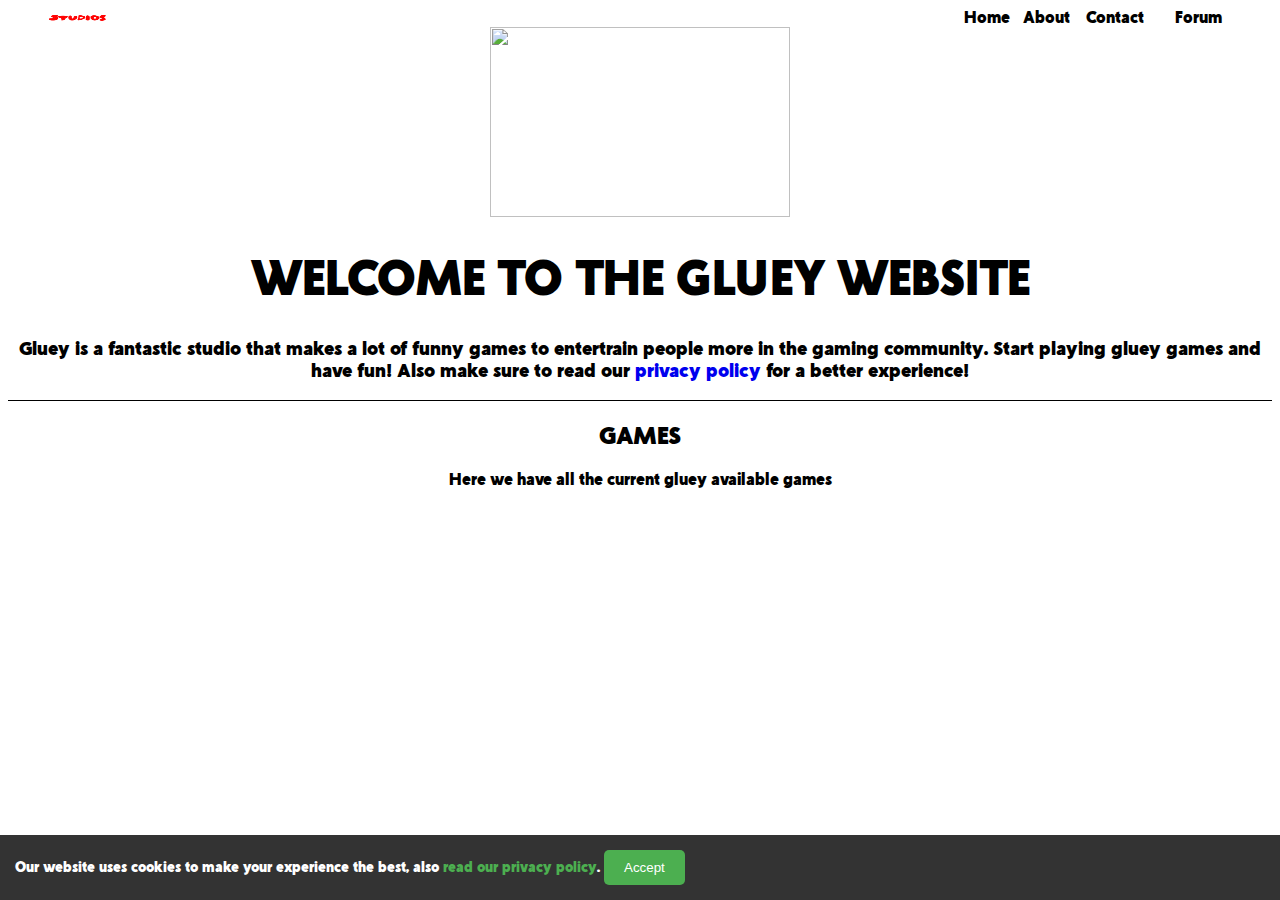
==== index.html @ 4d0e6577 "rinominazione file" ====
<!DOCTYPE html>
<html>
<head>
   <title>Homepage - Gluey site</title>
   <link href="style.css" rel="stylesheet">
   <link href="glueystudios.png" rel="icon" type="image/x-icon">
   <meta name="viewport" content="width=device-width, initial-scale=1.0">
   <audio id="background-music" src="/Sounds/glueysite.mp3" autoplay loop></audio>
</head>
<body>
   <div id="cookie-banner" class="cookie-banner">
      <p>
        Our website uses cookies to make your experience the best, also
        <a href="privacy-policy.html" target="_blank">read our privacy policy</a>.
        <button id="accept-cookies" class="accept-button">Accept</button>
        
      </p>
    </div>
   <div class="center-container">
      <img src="gluey studios.png" width="100px" height="30px" class="glueylayout">
      <a href="index.html" style=text-align:right"; class="home">Home</a>
      <a href="about-us" style="text-align: right"; class="about">About</a>
      <a href="contact" style="text-align: right;" class="contact">Contact</a>
      <a href="forum" style="text-align: right" class="forum">Forum</a>
      
   </div>
   <img src="glueybanner.png" width="300px" height="190px" class="center-image">
   <h1>WELCOME TO THE GLUEY WEBSITE</h1>
   <h3 style="color: black; text-align: center;">Gluey is a fantastic studio that makes a lot of funny games to entertrain people more in the gaming community. Start playing gluey games and have fun! Also make sure to read our <a href="privacy-policy.html" target="_blank">privacy policy</a> for a better experience!</h3>
   <hr width=”150px” size=”1″ color=”black” align=”center“ />
   <h2 style="text-align: center;">GAMES</h2>
   <h4 style="text-align: center;">Here we have all the current gluey available games</h4>

   
   


   <script type="text/javascript">
      // cambiare id di tutti i bottoni in btn e poi su getElemntById cambiare l'id con "btn" così il sound va per tutti i bottoni
      document.getElementById('accept-cookies').addEventListener('click', function() {
         const audio = new Audio('/Sounds/sfx_click.wav'); 
         audio.play();
      });
   </script>
       <script src="script.js"></script>

</body>
</html>
---- style.css ----
@font-face {
  font-family: 'Creo ExtraBold';
  src: url('FontsFree-Net-Creo-ExtraBold.ttf') format('truetype');
  font-weight: bold;
  font-style: normal;
}

body {
  animation: slide-up 1s ease-out forwards;
  background-color: white;
  font-family: Arial, sans-serif;
}
/*sono micheal jackson*/
p, h1, h2, h3, h4, a{
  font-family: 'Creo ExtraBold', sans-serif;
}

h1 {
  text-align: center;
  color: black;
  animation: slide-up 1s ease-out forwards;
  font-size: 3em;
}

.button-games {
    font-size: 16px; /* Dimensione del testo */

    font-family: Arial, Helvetica, sans-serif;
    padding: 10px 20px; /* Spazio interno al testo */
    margin: 20px; /* Spazio esterno attorno al testo */
    margin-left: 370px;
    border: 2px solid transparent; /* Bordo iniziale invisibile */
    border-radius: 5px; /* Angoli arrotondati */
    background-color: #388E3C; /* Colore di sfondo iniziale */
    color: #333; /* Colore del testo iniziale */
    text-align: center; /* Allineamento del testo */
    cursor: pointer; /* Cambia il cursore quando sopra il testo */
    width: 100px;
    transition: transform 0.3s ease, background-color 0.3s ease, color 0.3s ease, border-color 0.3s ease; /* Transizione fluida */
  }
  
  /* Stile al passaggio del mouse */
  .button-games:hover {
    transform: scale(1.1); /* Ingrandisce il testo del 10% */
    background-color: #4CAF50; /* Colore di sfondo verde quando si passa sopra */
    color: white; /* Colore del testo bianco quando si passa sopra */
    border-color: #388E3C; /* Colore del bordo verde scuro quando si passa sopra */
  }

  .button-socials {
    font-size: 16px; /* Dimensione del testo */
    font-family: Arial, Helvetica, sans-serif;
    padding: 10px 20px; /* Spazio interno al testo */
    margin: 20px; /* Spazio esterno attorno al testo */
    margin-left: 185px;
    border: 2px solid transparent; /* Bordo iniziale invisibile */
    border-radius: 5px; /* Angoli arrotondati */
    background-color: #388E3C; /* Colore di sfondo iniziale */
    color: #333; /* Colore del testo iniziale */
    text-align: center; /* Allineamento del testo */
    cursor: pointer; /* Cambia il cursore quando sopra il testo */
    width: 100px;
    transition: transform 0.3s ease, background-color 0.3s ease, color 0.3s ease, border-color 0.3s ease; /* Transizione fluida */
  }
  
  /* Stile al passaggio del mouse */
  .button-socials:hover {
    transform: scale(1.1); /* Ingrandisce il testo del 10% */
    background-color: #4CAF50; /* Colore di sfondo verde quando si passa sopra */
    color: white; /* Colore del testo bianco quando si passa sopra */
    border-color: #388E3C; /* Colore del bordo verde scuro quando si passa sopra */
  }

  .center-container {
    display: grid;
    grid-template-columns: repeat(auto-fit, minmax(50px, 0.48fr)); /* Due colonne automatiche che si adattano alla larghezza */
    gap: 4px; /* Spazio tra i pulsanti */
  }

.center-image {
    display: block; /* Imposta l'immagine come un elemento a blocco */
    margin: 0 auto; /* Applica margini automatici a sinistra e a destra */
  }

body {
    animation: slide-up 1s ease-out forwards;
    background-color: white;
    font-family: Arial, sans-serif;
    
}

@keyframes slide-up {
    from {
      opacity: 0;
      transform: translateY(50px);
    }
    to {
      opacity: 1;
      transform: translateY(0);
    }
  }

  .cookie-banner {
    position: fixed;
    bottom: 0;
    left: 0;
    right: 0;
    background-color: #333;
    color: #fff;
    padding: 15px;
    display: flex;
    justify-content: space-between;
    align-items: center;
    z-index: 1000;
  }
  
  .cookie-banner p {
    margin: 0;
    font-size: 14px;
  }
  
  .cookie-banner a {
    color: #4CAF50;
    text-decoration: none;
  }
  
  .cookie-banner a:hover {
    text-decoration: underline;
  }
  
  .accept-button {
    background-color: #4CAF50;
    color: #fff;
    border: none;
    padding: 10px 20px;
    border-radius: 5px;
    cursor: pointer;
  }
  
  .accept-button:hover {
    background-color: #45a049;
  }

.glueylayout {
    
    padding-right: 1810px;
    background-color: white;
    height: 19px;
  
}

h2 {
    text-align: center;
}

hr {
    border-bottom-width: 0px;
    border-top-style: solid;
    border-bottom-style: solid;
    border-left-style: solid;
    border-right-style: solid;
    border-top-color: rgb(0, 0, 0);
    border-right-color: rgb(0, 0, 0);
    border-bottom-color: rgb(0, 0, 0);
    border-left-color: rgb(0, 0, 0);
    background-color: rgb(0, 0, 0);
    margin-left: auto;
    margin-right: auto;
}

a {
    text-decoration: none;
    user-select: none; /* Disabilita la selezione del testo */
    -webkit-user-select: none; /* Per browser WebKit (Safari, Chrome) */
    -moz-user-select: none; /* Per Firefox */
    -ms-user-select: none; /* Per Internet Explorer/Edge */
}

.contact {
    position: absolute;
    right: 136px;
    color: black;
}


.forum {
    color: black;
}

.about {
    position: absolute;
    right: 210px;
    color: black;
}

.home {
    position: absolute;
    right: 270px;
    color: black;
}
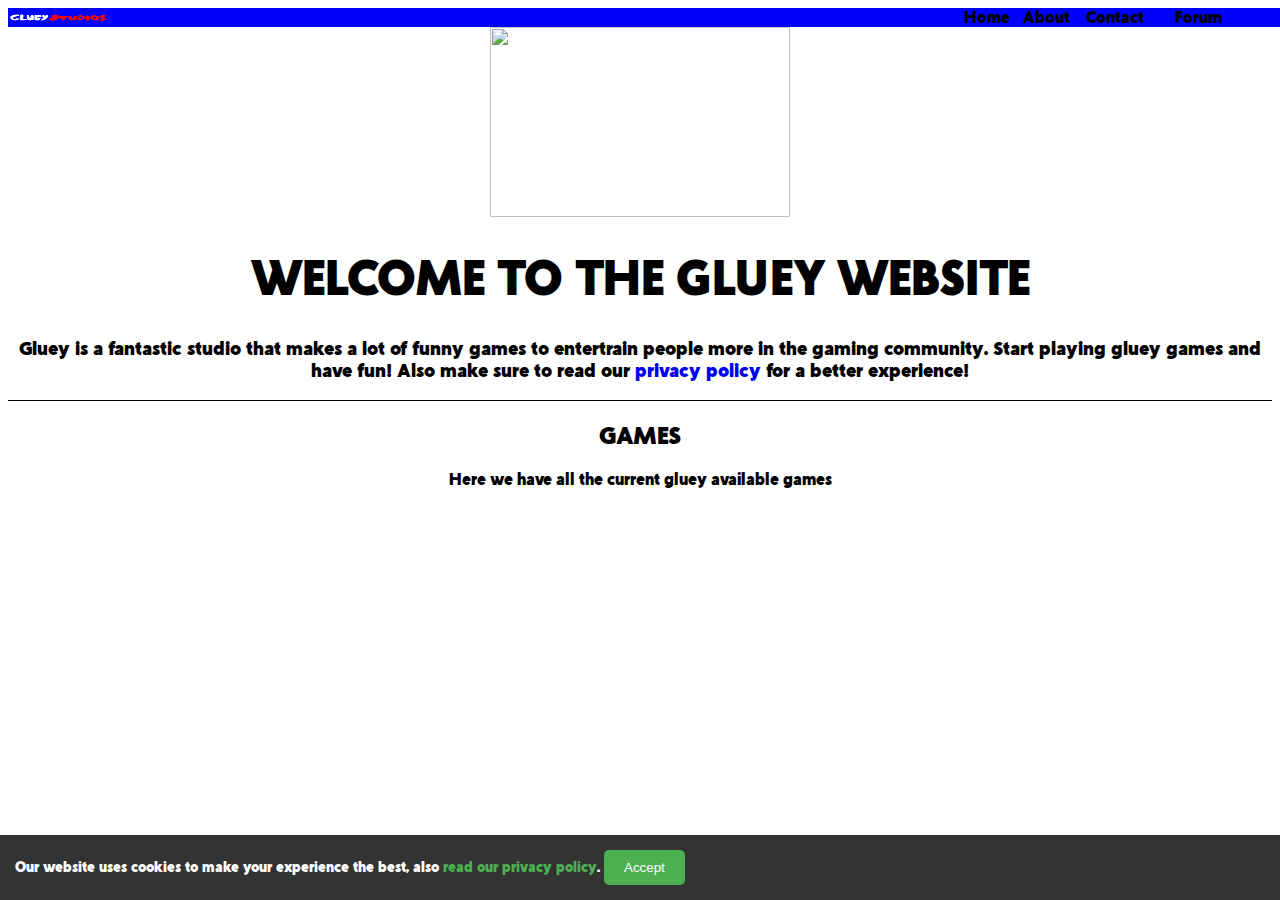
==== commit 5dc052aa: "funzionerà sicuro" ====
--- a/index.html
+++ b/index.html
@@ -5,7 +5,7 @@
    <link href="style.css" rel="stylesheet">
    <link href="glueystudios.png" rel="icon" type="image/x-icon">
    <meta name="viewport" content="width=device-width, initial-scale=1.0">
-   <audio id="background-music" src="/Sounds/glueysite.mp3" autoplay loop></audio>
+   <audio id="background-music" src="https://drtiek.github.io/848483i3i55uhdgd7/Sounds/glueysite.mp3" autoplay loop></audio>
 </head>
 <body>
    <div id="cookie-banner" class="cookie-banner">
--- a/style.css
+++ b/style.css
@@ -144,7 +144,7 @@
 .glueylayout {
     
     padding-right: 1810px;
-    background-color: white;
+    background-color: blue;
     height: 19px;
   
 }
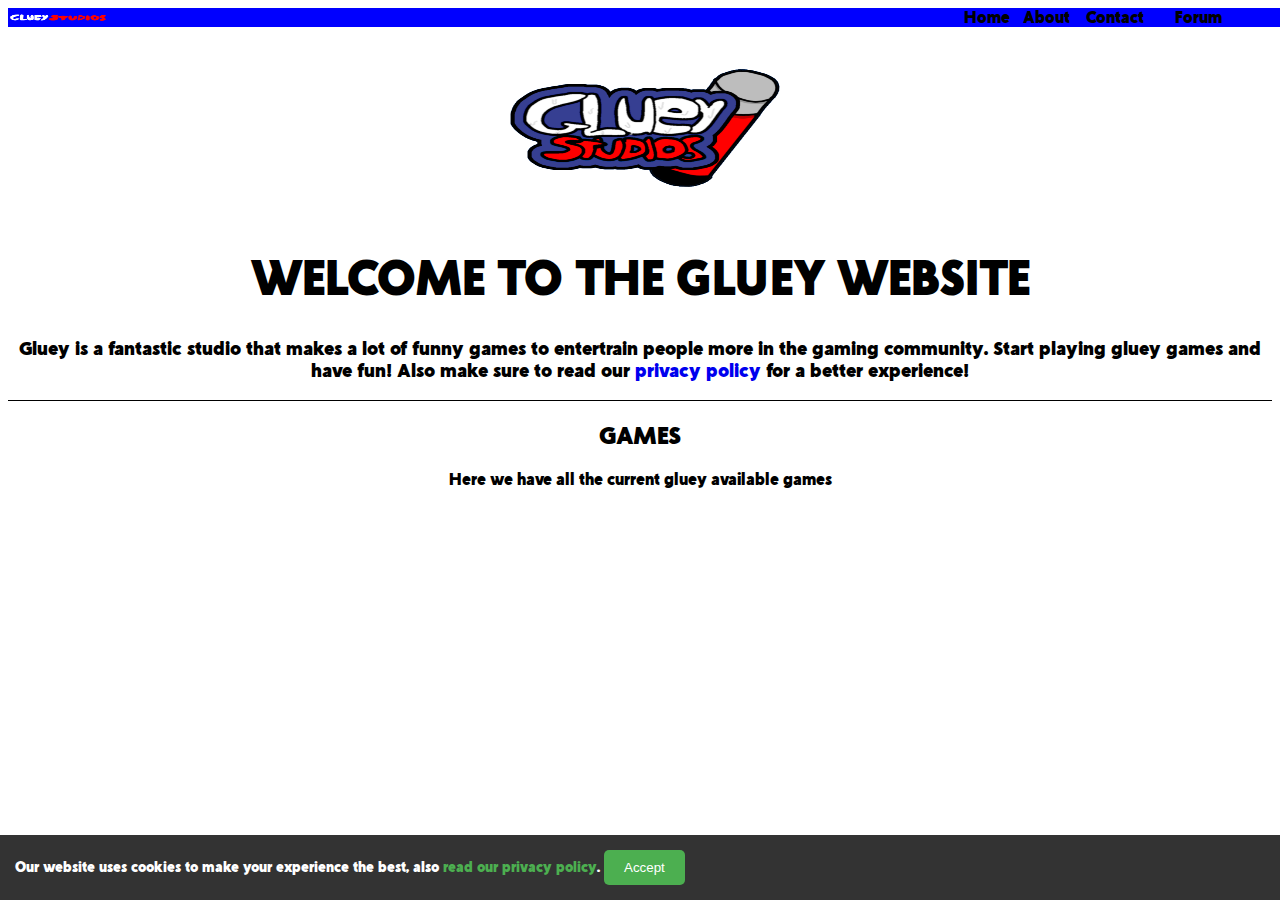
==== commit 4d89f3a8: "messo le cose in modo più ordinato" ====
--- a/index.html
+++ b/index.html
@@ -3,9 +3,9 @@
 <head>
    <title>Homepage - Gluey site</title>
    <link href="style.css" rel="stylesheet">
-   <link href="glueystudios.png" rel="icon" type="image/x-icon">
+   <link href="Images/glueystudios.png" rel="icon" type="image/x-icon">
    <meta name="viewport" content="width=device-width, initial-scale=1.0">
-   <audio id="background-music" src="https://drtiek.github.io/848483i3i55uhdgd7/Sounds/glueysite.mp3" autoplay loop></audio>
+   <audio id="background-music" src="Sounds/glueysite.mp3" autoplay loop></audio>
 </head>
 <body>
    <div id="cookie-banner" class="cookie-banner">
@@ -17,14 +17,14 @@
       </p>
     </div>
    <div class="center-container">
-      <img src="gluey studios.png" width="100px" height="30px" class="glueylayout">
+      <img src="Images/glueytitle.png" width="100px" height="30px" class="glueylayout">
       <a href="index.html" style=text-align:right"; class="home">Home</a>
       <a href="about-us" style="text-align: right"; class="about">About</a>
       <a href="contact" style="text-align: right;" class="contact">Contact</a>
       <a href="forum" style="text-align: right" class="forum">Forum</a>
       
    </div>
-   <img src="glueybanner.png" width="300px" height="190px" class="center-image">
+   <img src="Images/glueybanner.png" width="300px" height="190px" class="center-image">
    <h1>WELCOME TO THE GLUEY WEBSITE</h1>
    <h3 style="color: black; text-align: center;">Gluey is a fantastic studio that makes a lot of funny games to entertrain people more in the gaming community. Start playing gluey games and have fun! Also make sure to read our <a href="privacy-policy.html" target="_blank">privacy policy</a> for a better experience!</h3>
    <hr width=”150px” size=”1″ color=”black” align=”center“ />
@@ -35,14 +35,8 @@
    
 
 
-   <script type="text/javascript">
-      // cambiare id di tutti i bottoni in btn e poi su getElemntById cambiare l'id con "btn" così il sound va per tutti i bottoni
-      document.getElementById('accept-cookies').addEventListener('click', function() {
-         const audio = new Audio('/Sounds/sfx_click.wav'); 
-         audio.play();
-      });
-   </script>
-       <script src="script.js"></script>
+   
+   <script src="script.js"></script>
 
 </body>
 </html>
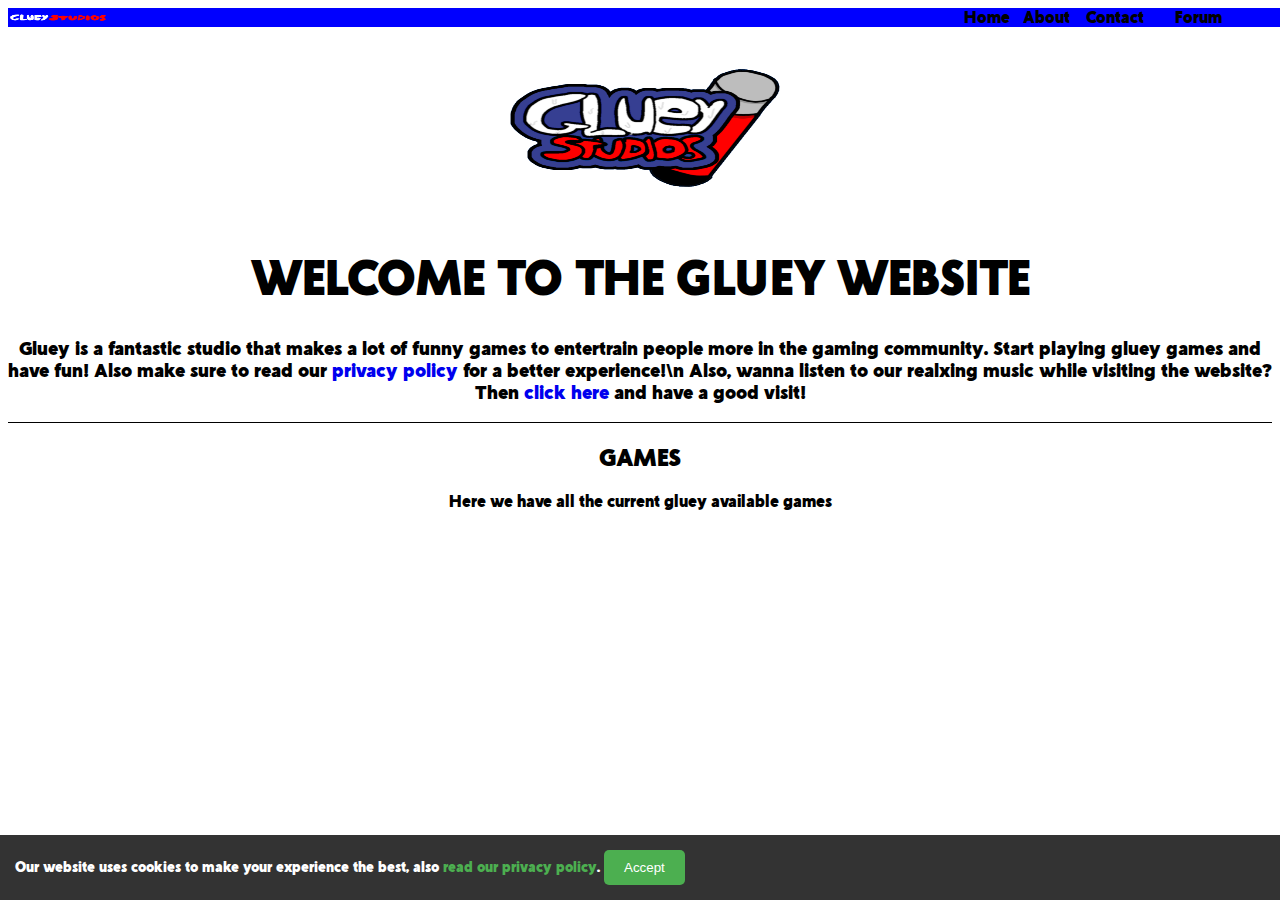
==== commit be0d7b8e: "music listen button" ====
--- a/index.html
+++ b/index.html
@@ -26,7 +26,7 @@
    </div>
    <img src="Images/glueybanner.png" width="300px" height="190px" class="center-image">
    <h1>WELCOME TO THE GLUEY WEBSITE</h1>
-   <h3 style="color: black; text-align: center;">Gluey is a fantastic studio that makes a lot of funny games to entertrain people more in the gaming community. Start playing gluey games and have fun! Also make sure to read our <a href="privacy-policy.html" target="_blank">privacy policy</a> for a better experience!</h3>
+   <h3 style="color: black; text-align: center;">Gluey is a fantastic studio that makes a lot of funny games to entertrain people more in the gaming community. Start playing gluey games and have fun! Also make sure to read our <a href="privacy-policy.html" target="_blank">privacy policy</a> for a better experience!\n Also, wanna listen to our realxing music while visiting the website? Then <a href="index.html">click here</a> and have a good visit!</h3>
    <hr width=”150px” size=”1″ color=”black” align=”center“ />
    <h2 style="text-align: center;">GAMES</h2>
    <h4 style="text-align: center;">Here we have all the current gluey available games</h4>
--- a/style.css
+++ b/style.css
@@ -1,6 +1,6 @@
 @font-face {
   font-family: 'Creo ExtraBold';
-  src: url('FontsFree-Net-Creo-ExtraBold.ttf') format('truetype');
+  src: url('Fonts/FontsFree-Net-Creo-ExtraBold.ttf') format('truetype');
   font-weight: bold;
   font-style: normal;
 }
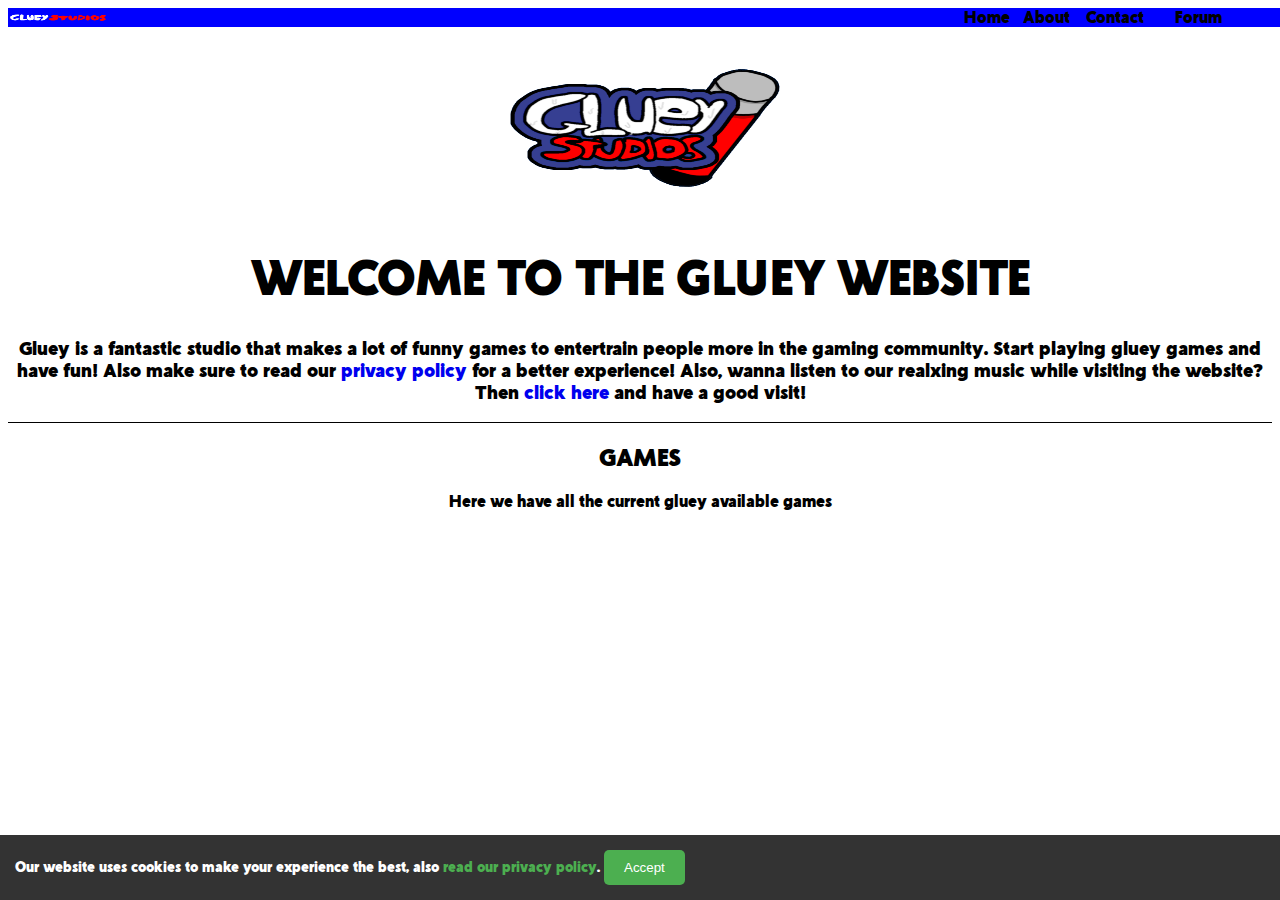
==== commit a32919b9: "Update index.html" ====
--- a/index.html
+++ b/index.html
@@ -26,7 +26,7 @@
    </div>
    <img src="Images/glueybanner.png" width="300px" height="190px" class="center-image">
    <h1>WELCOME TO THE GLUEY WEBSITE</h1>
-   <h3 style="color: black; text-align: center;">Gluey is a fantastic studio that makes a lot of funny games to entertrain people more in the gaming community. Start playing gluey games and have fun! Also make sure to read our <a href="privacy-policy.html" target="_blank">privacy policy</a> for a better experience!\n Also, wanna listen to our realxing music while visiting the website? Then <a href="index.html">click here</a> and have a good visit!</h3>
+   <h3 style="color: black; text-align: center;">Gluey is a fantastic studio that makes a lot of funny games to entertrain people more in the gaming community. Start playing gluey games and have fun! Also make sure to read our <a href="privacy-policy.html" target="_blank">privacy policy</a> for a better experience! Also, wanna listen to our realxing music while visiting the website? Then <a href="index.html">click here</a> and have a good visit!</h3>
    <hr width=”150px” size=”1″ color=”black” align=”center“ />
    <h2 style="text-align: center;">GAMES</h2>
    <h4 style="text-align: center;">Here we have all the current gluey available games</h4>
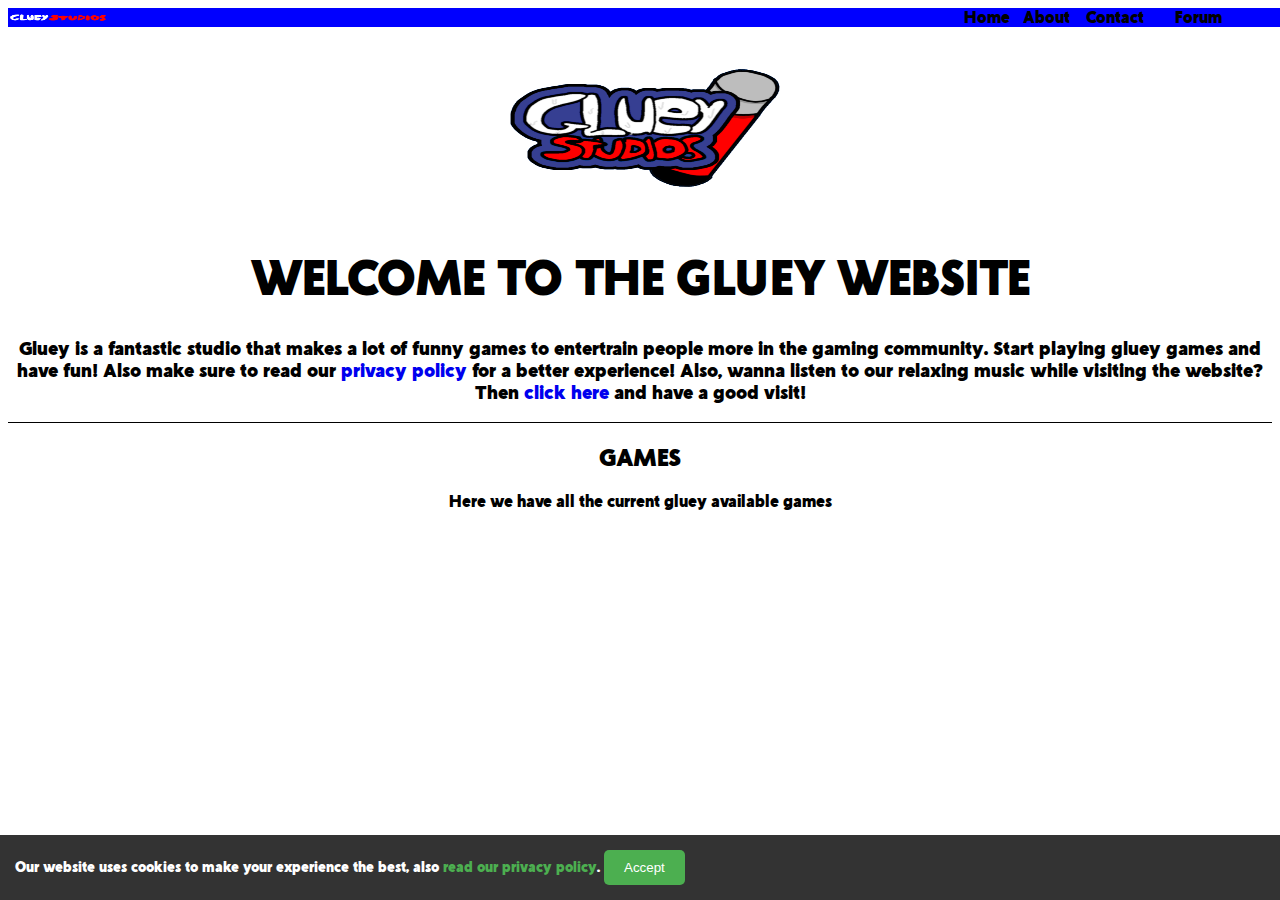
==== commit 6681fc25: "Update index.html" ====
--- a/index.html
+++ b/index.html
@@ -26,7 +26,7 @@
    </div>
    <img src="Images/glueybanner.png" width="300px" height="190px" class="center-image">
    <h1>WELCOME TO THE GLUEY WEBSITE</h1>
-   <h3 style="color: black; text-align: center;">Gluey is a fantastic studio that makes a lot of funny games to entertrain people more in the gaming community. Start playing gluey games and have fun! Also make sure to read our <a href="privacy-policy.html" target="_blank">privacy policy</a> for a better experience! Also, wanna listen to our realxing music while visiting the website? Then <a href="index.html">click here</a> and have a good visit!</h3>
+   <h3 style="color: black; text-align: center;">Gluey is a fantastic studio that makes a lot of funny games to entertrain people more in the gaming community. Start playing gluey games and have fun! Also make sure to read our <a href="privacy-policy.html" target="_blank">privacy policy</a> for a better experience! Also, wanna listen to our relaxing music while visiting the website? Then <a href="index.html">click here</a> and have a good visit!</h3>
    <hr width=”150px” size=”1″ color=”black” align=”center“ />
    <h2 style="text-align: center;">GAMES</h2>
    <h4 style="text-align: center;">Here we have all the current gluey available games</h4>
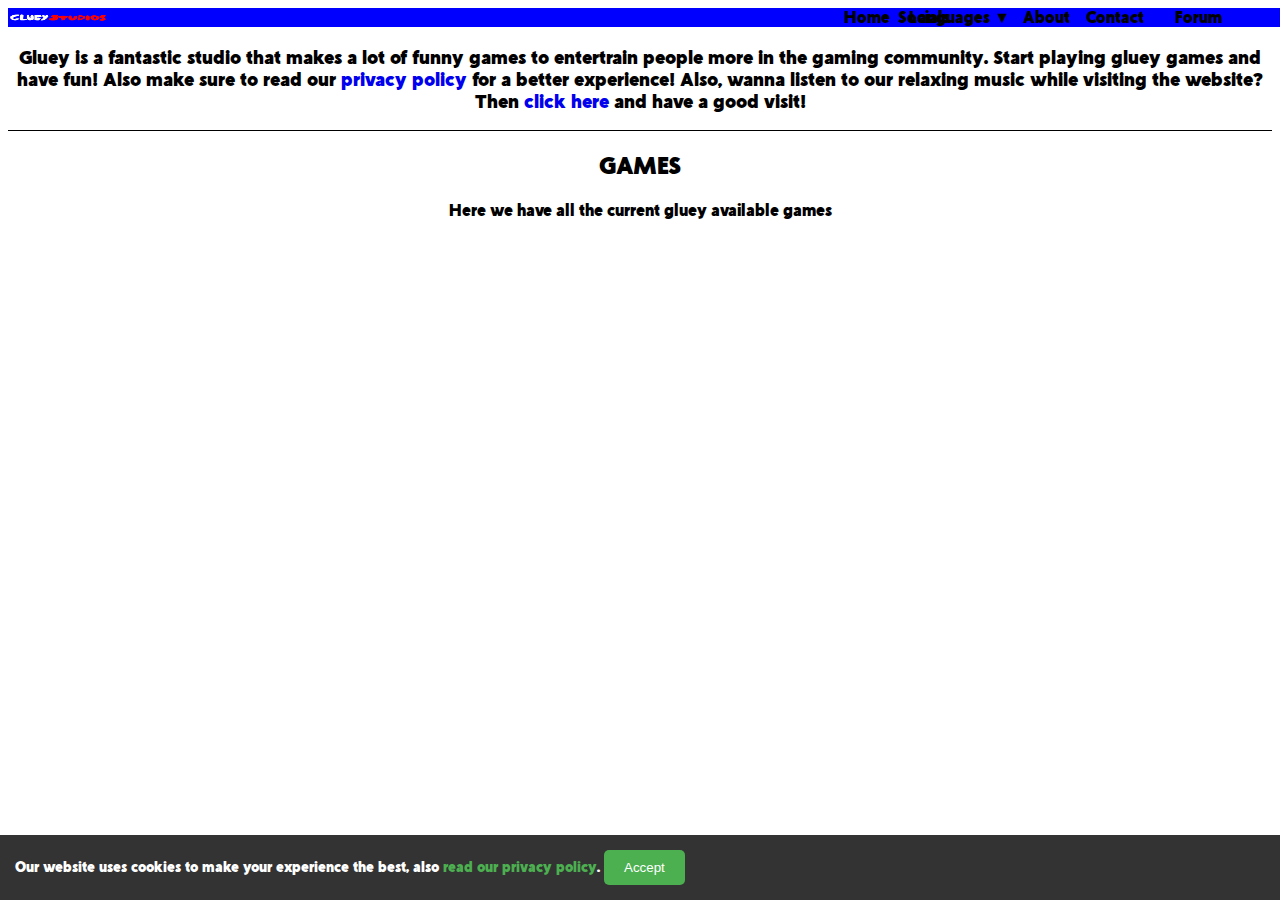
==== commit 056c636a: "aggiunte più opzioni e no more welcome" ====
--- a/index.html
+++ b/index.html
@@ -19,13 +19,14 @@
    <div class="center-container">
       <img src="Images/glueytitle.png" width="100px" height="30px" class="glueylayout">
       <a href="index.html" style=text-align:right"; class="home">Home</a>
+      <a href="index.html" style=text-align:right"; class="socials">Socials</a>
+      <a href="index.html" style=text-align:right"; class="languages">Languages ▼</a>
       <a href="about-us" style="text-align: right"; class="about">About</a>
       <a href="contact" style="text-align: right;" class="contact">Contact</a>
       <a href="forum" style="text-align: right" class="forum">Forum</a>
       
    </div>
-   <img src="Images/glueybanner.png" width="300px" height="190px" class="center-image">
-   <h1>WELCOME TO THE GLUEY WEBSITE</h1>
+   
    <h3 style="color: black; text-align: center;">Gluey is a fantastic studio that makes a lot of funny games to entertrain people more in the gaming community. Start playing gluey games and have fun! Also make sure to read our <a href="privacy-policy.html" target="_blank">privacy policy</a> for a better experience! Also, wanna listen to our relaxing music while visiting the website? Then <a href="index.html">click here</a> and have a good visit!</h3>
    <hr width=”150px” size=”1″ color=”black” align=”center“ />
    <h2 style="text-align: center;">GAMES</h2>
--- a/style.css
+++ b/style.css
@@ -193,11 +193,27 @@
     color: black;
 }
 
+.languages { 
+  position: absolute;
+  right: 270px;
+  color: black;
+}
+
+.socials { 
+  position: absolute;
+  right: 330px;
+  color: black;
+}
+
 .home {
     position: absolute;
-    right: 270px;
-    color: black;
-}
-
-
-
+    right: 390px;
+    color: black;
+}
+
+
+
+
+
+
+
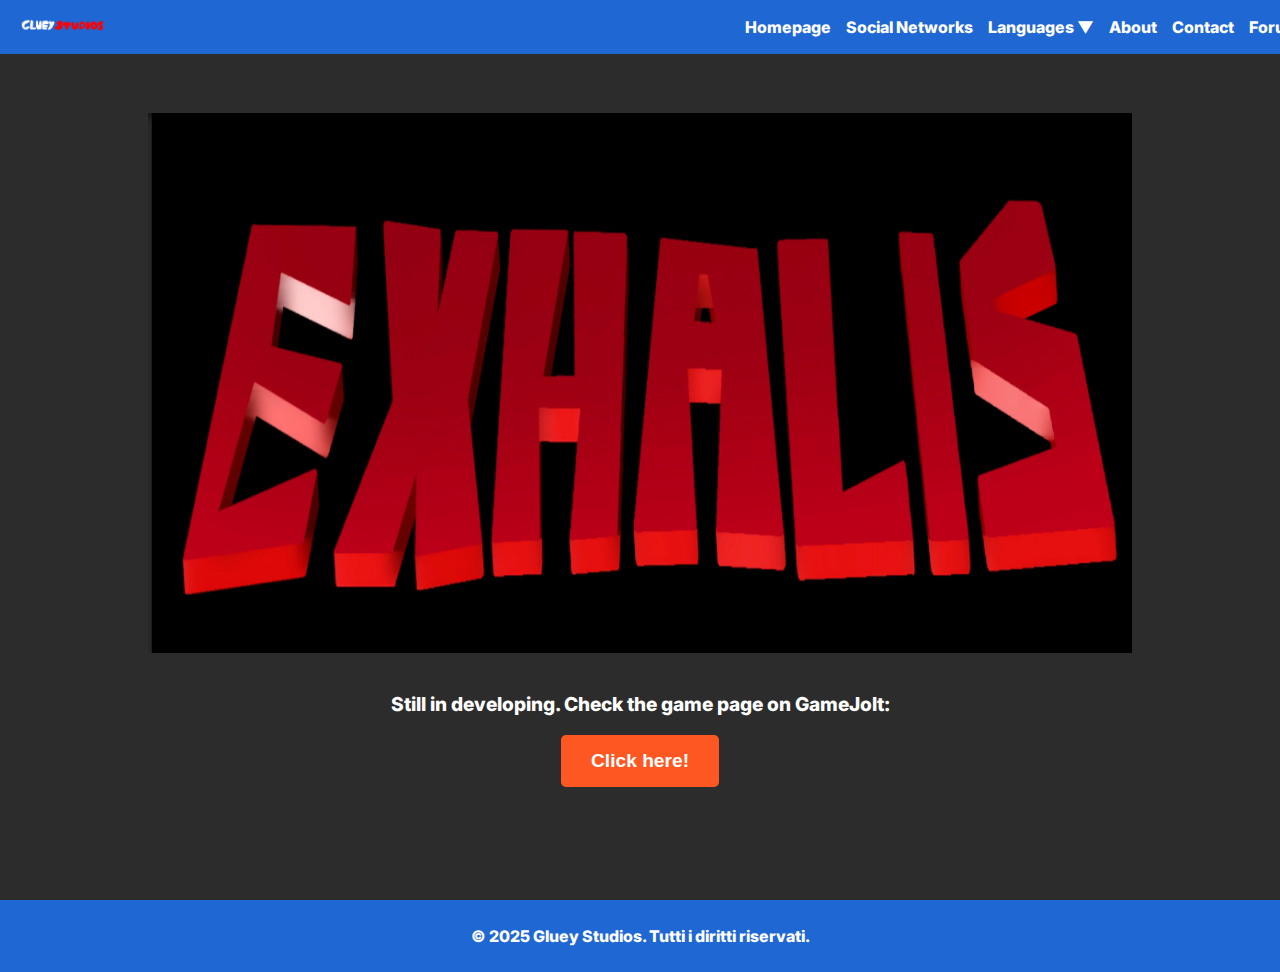
==== commit 80441a41: "New good looking site" ====
--- a/index.html
+++ b/index.html
@@ -1,43 +1,43 @@
 <!DOCTYPE html>
-<html>
+<html lang="it">
 <head>
-   <title>Homepage - Gluey site</title>
-   <link href="style.css" rel="stylesheet">
-   <link href="Images/glueystudios.png" rel="icon" type="image/x-icon">
-   <meta name="viewport" content="width=device-width, initial-scale=1.0">
-   <audio id="background-music" src="Sounds/glueysite.mp3" autoplay loop></audio>
+    <meta charset="UTF-8">
+    <meta name="viewport" content="width=device-width, initial-scale=1.0">
+    <title>Gluey Studios</title>
+    <link rel="stylesheet" href="style.css">
 </head>
 <body>
-   <div id="cookie-banner" class="cookie-banner">
-      <p>
-        Our website uses cookies to make your experience the best, also
-        <a href="privacy-policy.html" target="_blank">read our privacy policy</a>.
-        <button id="accept-cookies" class="accept-button">Accept</button>
-        
-      </p>
-    </div>
-   <div class="center-container">
-      <img src="Images/glueytitle.png" width="100px" height="30px" class="glueylayout">
-      <a href="index.html" style=text-align:right"; class="home">Home</a>
-      <a href="index.html" style=text-align:right"; class="socials">Socials</a>
-      <a href="index.html" style=text-align:right"; class="languages">Languages ▼</a>
-      <a href="about-us" style="text-align: right"; class="about">About</a>
-      <a href="contact" style="text-align: right;" class="contact">Contact</a>
-      <a href="forum" style="text-align: right" class="forum">Forum</a>
-      
-   </div>
-   
-   <h3 style="color: black; text-align: center;">Gluey is a fantastic studio that makes a lot of funny games to entertrain people more in the gaming community. Start playing gluey games and have fun! Also make sure to read our <a href="privacy-policy.html" target="_blank">privacy policy</a> for a better experience! Also, wanna listen to our relaxing music while visiting the website? Then <a href="index.html">click here</a> and have a good visit!</h3>
-   <hr width=”150px” size=”1″ color=”black” align=”center“ />
-   <h2 style="text-align: center;">GAMES</h2>
-   <h4 style="text-align: center;">Here we have all the current gluey available games</h4>
+    <header class="navbar">
+        <div class="logo-container">
+            <img src="Images/glueytitle.png" alt="Gluey Studios Logo" class="logo">
+        </div>
+        <nav class="menu">
+            <a href="#">Homepage</a>
+            <a href="#">Social Networks</a>
+            <a href="#" class="dropdown">Languages ▼</a>
+            <a href="#">About</a>
+            <a href="#">Contact</a>
+            <a href="#">Forum</a>
+        </nav>
+    </header>
 
-   
-   
+    <main>
+        <section class="hero">
+            <img src="Images/Exhalis.png" alt="Exhalis Game Logo" class="center-image">
+            <div class="game-info">
+                <p>Still in developing. Check the game page on GameJolt:</p>
+                <button class="cta-button" onclick="window.open('https://gamejolt.com/games/exhalis/955049', '_blank')">
+                    Click here!
+                </button>
+            </div>
+        </section>
+    </main>
 
+    <footer>
+        <p>© 2025 Gluey Studios. Tutti i diritti riservati.</p>
+    </footer>
 
-   
-   <script src="script.js"></script>
-
+    <script src="script.js"></script>
 </body>
 </html>
+
--- a/style.css
+++ b/style.css
@@ -1,219 +1,114 @@
 @font-face {
-  font-family: 'Creo ExtraBold';
-  src: url('Fonts/FontsFree-Net-Creo-ExtraBold.ttf') format('truetype');
+  font-family: 'Inter ExtraBold';
+  src: url('Fonts/Inter_18pt-ExtraBold.ttf') format('truetype');
   font-weight: bold;
   font-style: normal;
 }
 
-body {
-  animation: slide-up 1s ease-out forwards;
-  background-color: white;
-  font-family: Arial, sans-serif;
-}
+
 /*sono micheal jackson*/
 p, h1, h2, h3, h4, a{
-  font-family: 'Creo ExtraBold', sans-serif;
+  font-family: 'Inter ExtraBold', sans-serif;
 }
 
-h1 {
-  text-align: center;
-  color: black;
-  animation: slide-up 1s ease-out forwards;
-  font-size: 3em;
-}
-
-.button-games {
-    font-size: 16px; /* Dimensione del testo */
-
-    font-family: Arial, Helvetica, sans-serif;
-    padding: 10px 20px; /* Spazio interno al testo */
-    margin: 20px; /* Spazio esterno attorno al testo */
-    margin-left: 370px;
-    border: 2px solid transparent; /* Bordo iniziale invisibile */
-    border-radius: 5px; /* Angoli arrotondati */
-    background-color: #388E3C; /* Colore di sfondo iniziale */
-    color: #333; /* Colore del testo iniziale */
-    text-align: center; /* Allineamento del testo */
-    cursor: pointer; /* Cambia il cursore quando sopra il testo */
-    width: 100px;
-    transition: transform 0.3s ease, background-color 0.3s ease, color 0.3s ease, border-color 0.3s ease; /* Transizione fluida */
-  }
-  
-  /* Stile al passaggio del mouse */
-  .button-games:hover {
-    transform: scale(1.1); /* Ingrandisce il testo del 10% */
-    background-color: #4CAF50; /* Colore di sfondo verde quando si passa sopra */
-    color: white; /* Colore del testo bianco quando si passa sopra */
-    border-color: #388E3C; /* Colore del bordo verde scuro quando si passa sopra */
-  }
-
-  .button-socials {
-    font-size: 16px; /* Dimensione del testo */
-    font-family: Arial, Helvetica, sans-serif;
-    padding: 10px 20px; /* Spazio interno al testo */
-    margin: 20px; /* Spazio esterno attorno al testo */
-    margin-left: 185px;
-    border: 2px solid transparent; /* Bordo iniziale invisibile */
-    border-radius: 5px; /* Angoli arrotondati */
-    background-color: #388E3C; /* Colore di sfondo iniziale */
-    color: #333; /* Colore del testo iniziale */
-    text-align: center; /* Allineamento del testo */
-    cursor: pointer; /* Cambia il cursore quando sopra il testo */
-    width: 100px;
-    transition: transform 0.3s ease, background-color 0.3s ease, color 0.3s ease, border-color 0.3s ease; /* Transizione fluida */
-  }
-  
-  /* Stile al passaggio del mouse */
-  .button-socials:hover {
-    transform: scale(1.1); /* Ingrandisce il testo del 10% */
-    background-color: #4CAF50; /* Colore di sfondo verde quando si passa sopra */
-    color: white; /* Colore del testo bianco quando si passa sopra */
-    border-color: #388E3C; /* Colore del bordo verde scuro quando si passa sopra */
-  }
-
-  .center-container {
-    display: grid;
-    grid-template-columns: repeat(auto-fit, minmax(50px, 0.48fr)); /* Due colonne automatiche che si adattano alla larghezza */
-    gap: 4px; /* Spazio tra i pulsanti */
-  }
-
-.center-image {
-    display: block; /* Imposta l'immagine come un elemento a blocco */
-    margin: 0 auto; /* Applica margini automatici a sinistra e a destra */
-  }
-
+/* Generali */
 body {
-    animation: slide-up 1s ease-out forwards;
-    background-color: white;
-    font-family: Arial, sans-serif;
-    
-}
-
-@keyframes slide-up {
-    from {
-      opacity: 0;
-      transform: translateY(50px);
-    }
-    to {
-      opacity: 1;
-      transform: translateY(0);
-    }
-  }
-
-  .cookie-banner {
-    position: fixed;
-    bottom: 0;
-    left: 0;
-    right: 0;
-    background-color: #333;
-    color: #fff;
-    padding: 15px;
-    display: flex;
-    justify-content: space-between;
-    align-items: center;
-    z-index: 1000;
-  }
-  
-  .cookie-banner p {
-    margin: 0;
-    font-size: 14px;
-  }
-  
-  .cookie-banner a {
-    color: #4CAF50;
-    text-decoration: none;
-  }
-  
-  .cookie-banner a:hover {
-    text-decoration: underline;
-  }
-  
-  .accept-button {
-    background-color: #4CAF50;
-    color: #fff;
-    border: none;
-    padding: 10px 20px;
-    border-radius: 5px;
-    cursor: pointer;
-  }
-  
-  .accept-button:hover {
-    background-color: #45a049;
-  }
-
-.glueylayout {
-    
-    padding-right: 1810px;
-    background-color: blue;
-    height: 19px;
-  
-}
-
-h2 {
-    text-align: center;
-}
-
-hr {
-    border-bottom-width: 0px;
-    border-top-style: solid;
-    border-bottom-style: solid;
-    border-left-style: solid;
-    border-right-style: solid;
-    border-top-color: rgb(0, 0, 0);
-    border-right-color: rgb(0, 0, 0);
-    border-bottom-color: rgb(0, 0, 0);
-    border-left-color: rgb(0, 0, 0);
-    background-color: rgb(0, 0, 0);
-    margin-left: auto;
-    margin-right: auto;
+  margin: 0;
+  font-family: Arial, sans-serif;
+  background-color: #2c2c2c; /* Grigio scuro che si abbina al logo nero */
+  color: #fff;
 }
 
 a {
-    text-decoration: none;
-    user-select: none; /* Disabilita la selezione del testo */
-    -webkit-user-select: none; /* Per browser WebKit (Safari, Chrome) */
-    -moz-user-select: none; /* Per Firefox */
-    -ms-user-select: none; /* Per Internet Explorer/Edge */
+  text-decoration: none;
+  color: white;
+  font-weight: bold;
+  transition: color 0.3s ease;
 }
 
-.contact {
-    position: absolute;
-    right: 136px;
-    color: black;
+a:hover {
+  color: #ff5722;
 }
 
-
-.forum {
-    color: black;
+/* Navbar */
+.navbar {
+  display: flex;
+  justify-content: space-between;
+  align-items: center;
+  background-color: #1f67d3;
+  padding: 10px 20px;
+  position: fixed;
+  top: 0;
+  width: 100%;
+  z-index: 1000;
 }
 
-.about {
-    position: absolute;
-    right: 210px;
-    color: black;
+.logo-container {
+  flex: 1;
 }
 
-.languages { 
-  position: absolute;
-  right: 270px;
-  color: black;
+.logo {
+  height: 30px;
 }
 
-.socials { 
-  position: absolute;
-  right: 330px;
-  color: black;
+.menu {
+  display: flex;
+  gap: 15px;
+  flex: 2;
+  justify-content: flex-end;
 }
 
-.home {
-    position: absolute;
-    right: 390px;
-    color: black;
+/* Hero Section */
+.hero {
+  height: 100vh;
+  display: flex;
+  flex-direction: column;
+  justify-content: center;
+  align-items: center;
+  text-align: center;
+  background-color: #2c2c2c; /* Grigio scuro */
+  color: #fff;
 }
 
+.center-image {
+  max-width: 80%;
+  max-height: 60%;
+  margin-bottom: 20px;
+}
 
+.game-info {
+  font-size: 1.2em;
+  text-align: center;
+  color: #fff;
+}
 
+/* Pulsante professionale */
+.cta-button {
+  display: inline-block;
+  padding: 15px 30px;
+  font-size: 1em;
+  font-weight: bold;
+  color: #fff;
+  background-color: #ff5722;
+  border: none;
+  border-radius: 5px;
+  cursor: pointer;
+  transition: background-color 0.3s ease, transform 0.2s ease;
+}
 
+.cta-button:hover {
+  background-color: #e64a19;
+  transform: scale(1.05); /* Leggero ingrandimento */
+}
 
+.cta-button:active {
+  transform: scale(0.95); /* Leggero rimpicciolimento */
+}
 
-
+/* Footer */
+footer {
+  text-align: center;
+  padding: 10px;
+  background-color: #1f67d3;
+  color: white;
+}
